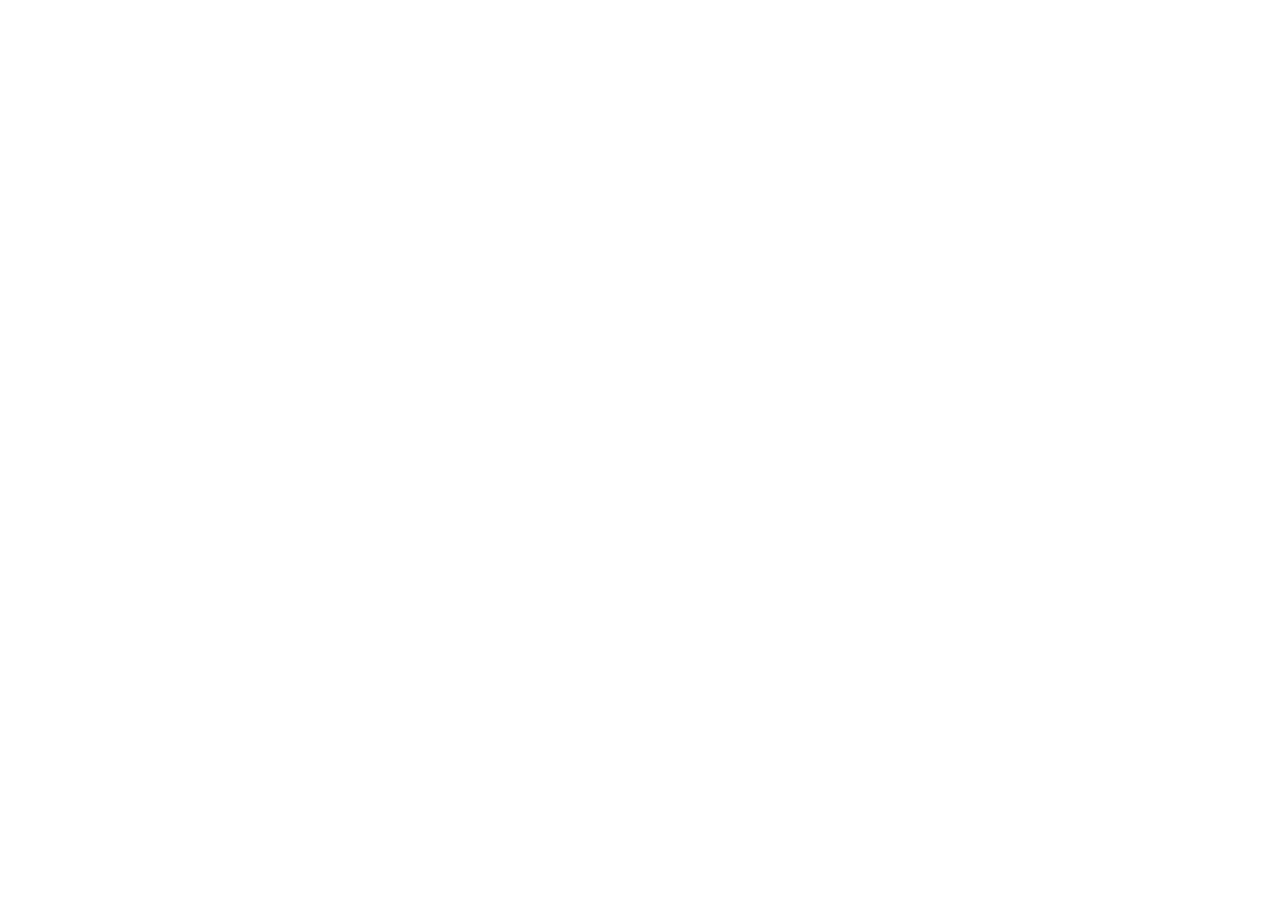
==== src/1-gallery.html @ b31922d6 "add: markup for hw" ====
<!doctype html>
<html lang="en">
  <head>
    <meta charset="UTF-8" />
    <meta name="viewport" content="width=device-width, initial-scale=1.0" />
    <title>Gallery</title>
    <link rel="stylesheet" href="./css/styles.css" />
  </head>
  <body>
    <script type="module" src="./js/1-gallery.js"></script>
  </body>
</html>
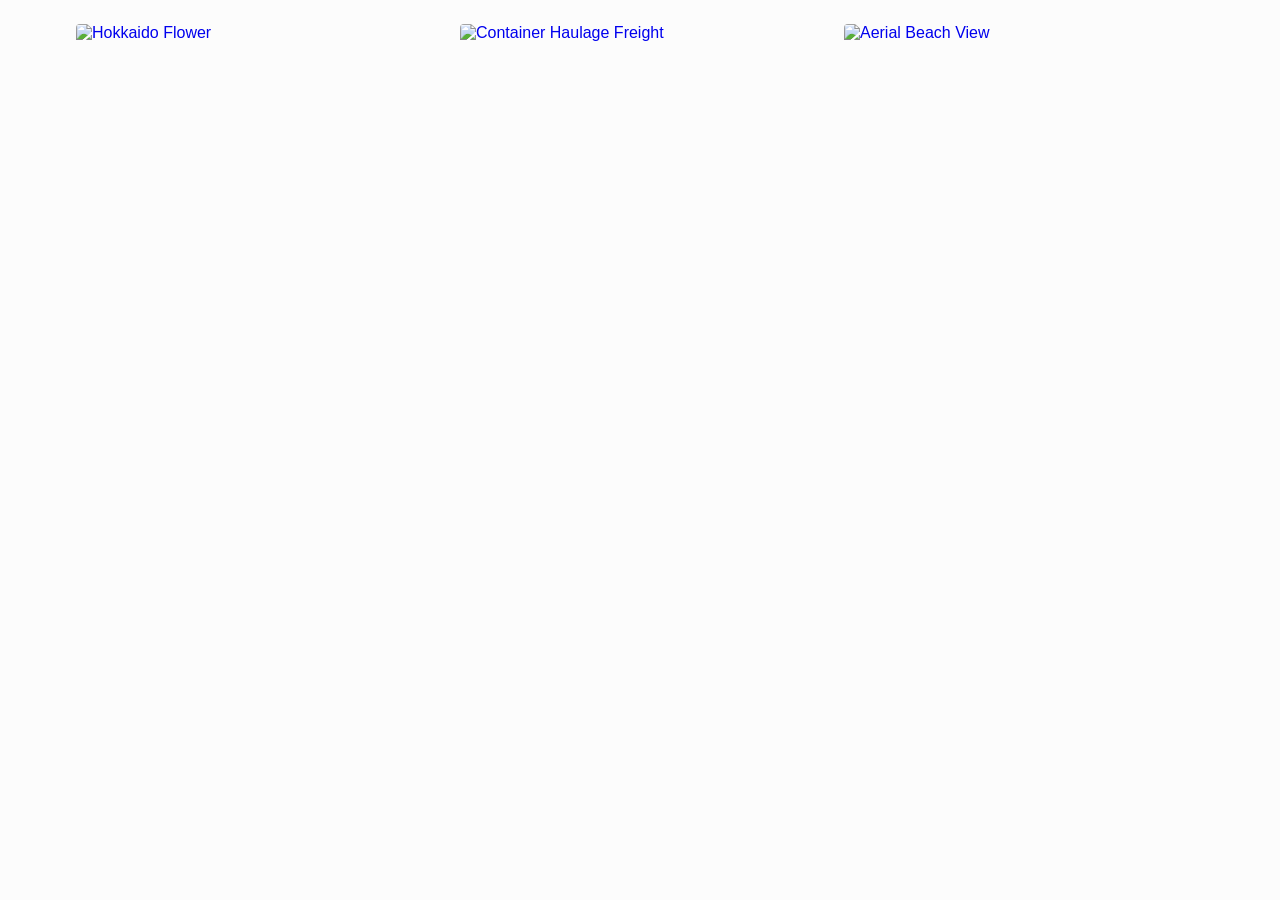
==== commit 8e830d72: "add: all tasks" ====
--- a/src/1-gallery.html
+++ b/src/1-gallery.html
@@ -7,6 +7,7 @@
     <link rel="stylesheet" href="./css/styles.css" />
   </head>
   <body>
+    <ul class="gallery"></ul>
     <script type="module" src="./js/1-gallery.js"></script>
   </body>
 </html>
--- a/src/css/styles.css
+++ b/src/css/styles.css
@@ -0,0 +1,118 @@
+/* Загальні скидання стилів */
+* {
+  box-sizing: border-box;
+  margin: 0;
+  padding: 0;
+}
+
+body {
+  font-family:
+    -apple-system, BlinkMacSystemFont, 'Segoe UI', Roboto, Oxygen, Ubuntu,
+    Cantarell, 'Open Sans', 'Helvetica Neue', sans-serif;
+  background-color: #fcfcfc;
+  color: #2e2f42;
+  padding: 24px;
+}
+
+.gallery {
+  display: flex;
+  flex-wrap: wrap;
+  gap: 24px;
+  max-width: 1128px;
+  list-style: none;
+  margin: 0 auto;
+}
+
+.gallery-item {
+  width: calc((100% - 48px) / 3); /* Сітка 3х3 з відступами 24px */
+}
+
+.gallery-link {
+  display: block;
+  text-decoration: none;
+  overflow: hidden;
+  border-radius: 4px;
+}
+
+.gallery-image {
+  display: block;
+  width: 100%;
+  height: 200px;
+  object-fit: cover;
+  transition: transform 250ms cubic-bezier(0.4, 0, 0.2, 1);
+}
+
+.gallery-image:hover {
+  transform: scale(1.04);
+}
+
+.feedback-form {
+  display: flex;
+  flex-direction: column;
+  gap: 8px;
+  width: 360px;
+  padding: 24px;
+  background-color: #ffffff;
+  border-radius: 8px;
+  box-shadow: 0px 1px 2px rgba(0, 0, 0, 0.08);
+}
+
+.feedback-form label {
+  display: flex;
+  flex-direction: column;
+  gap: 4px;
+  font-size: 16px;
+  line-height: 1.5;
+  letter-spacing: 0.04em;
+  color: #2e2f42;
+}
+
+.feedback-form input,
+.feedback-form textarea {
+  width: 100%;
+  padding: 8px 16px;
+  font-size: 16px;
+  line-height: 1.5;
+  letter-spacing: 0.04em;
+  color: #2e2f42;
+  background-color: transparent;
+  border: 1px solid #808080;
+  border-radius: 4px;
+  outline: none;
+  transition: border-color 250ms cubic-bezier(0.4, 0, 0.2, 1);
+}
+
+.feedback-form input:hover,
+.feedback-form textarea:hover {
+  border-color: #000000;
+}
+
+.feedback-form input:focus,
+.feedback-form textarea:focus {
+  border-color: #4e75ff;
+}
+
+.feedback-form textarea {
+  resize: none;
+}
+
+.feedback-form button[type='submit'] {
+  align-self: flex-start;
+  margin-top: 8px;
+  padding: 8px 16px;
+  font-weight: 500;
+  font-size: 16px;
+  line-height: 1.5;
+  letter-spacing: 0.04em;
+  color: #ffffff;
+  background-color: #4e75ff;
+  border: none;
+  border-radius: 4px;
+  cursor: pointer;
+  transition: background-color 250ms cubic-bezier(0.4, 0, 0.2, 1);
+}
+
+.feedback-form button[type='submit']:hover,
+.feedback-form button[type='submit']:focus {
+  background-color: #6c8cff;
+}
